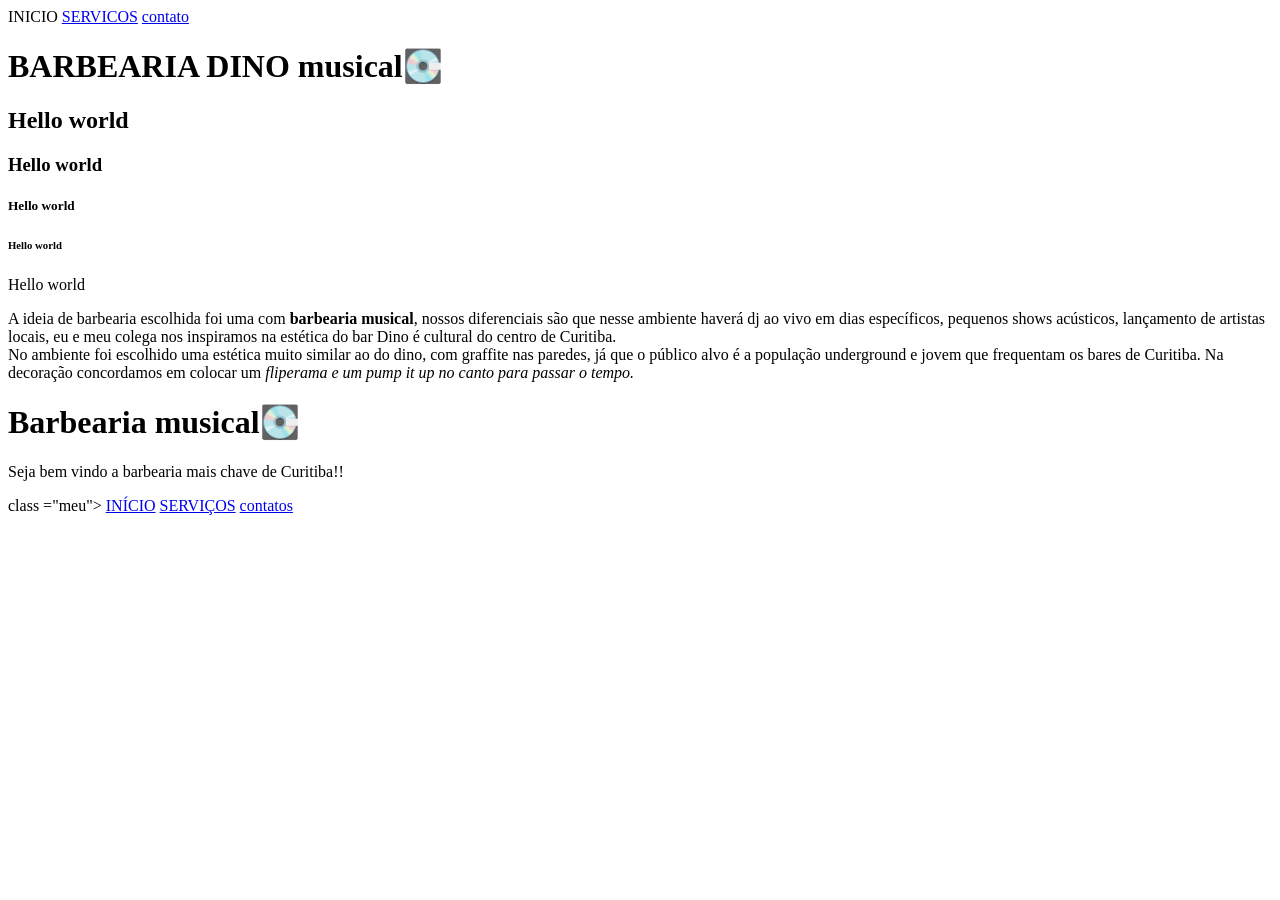
==== index.html @ 098c2b1a "." ====
<!DOCTYPE html>
<html lang="pt-br">
<head>
    <meta charset="UTF-8">
    <meta name="viewport" content="width=device-width, initial-scale=1.0">
    <title>Document</title>
<link re="stylesheet"href="style.css">

</head>
<body>
 <div class="menu"
 <a href="INDEX.HTML">INICIO</a>
<a href="SERVICOS.HTML">SERVICOS</a>
<a href="contato.html">contato</a>
</div>

<h1> BARBEARIA DINO musical💽 </h1>   
 <h2> Hello world </h2>   
 <h3> Hello world </h3>   
 <h5> Hello world </h5>   
 <h6> Hello world </h6>   
 <h7> Hello world </h7>   

<p>A ideia de barbearia escolhida foi uma com <b>barbearia musical</b>, nossos diferenciais são que nesse ambiente haverá dj ao vivo em dias específicos, pequenos shows acústicos, lançamento de artistas locais, eu e meu colega nos inspiramos na estética do bar Dino é cultural do centro de Curitiba.</br> 
No ambiente foi escolhido uma estética muito similar ao do dino, com graffite nas paredes, já que o público alvo é a população underground e jovem que frequentam os bares de Curitiba. Na decoração concordamos em colocar um <i>fliperama e um pump it up no canto para passar o tempo.
</p></i>


<h1> Barbearia musical💽</h1>
<p>Seja bem vindo a barbearia mais chave de Curitiba!!</p>

<ing src="https://i.pinimg.com/736x/c3/16/e1/c316e1c5930585f01873ed4dc490066d.jpg" alt=""></ing>

    <div> class ="meu">
     <a href="index.html">INÍCIO</a>   
    <a href="servicos.html">SERVIÇOS</a>
    <a href="contatos.html">contatos</a>
    </div>


</body>
</html>
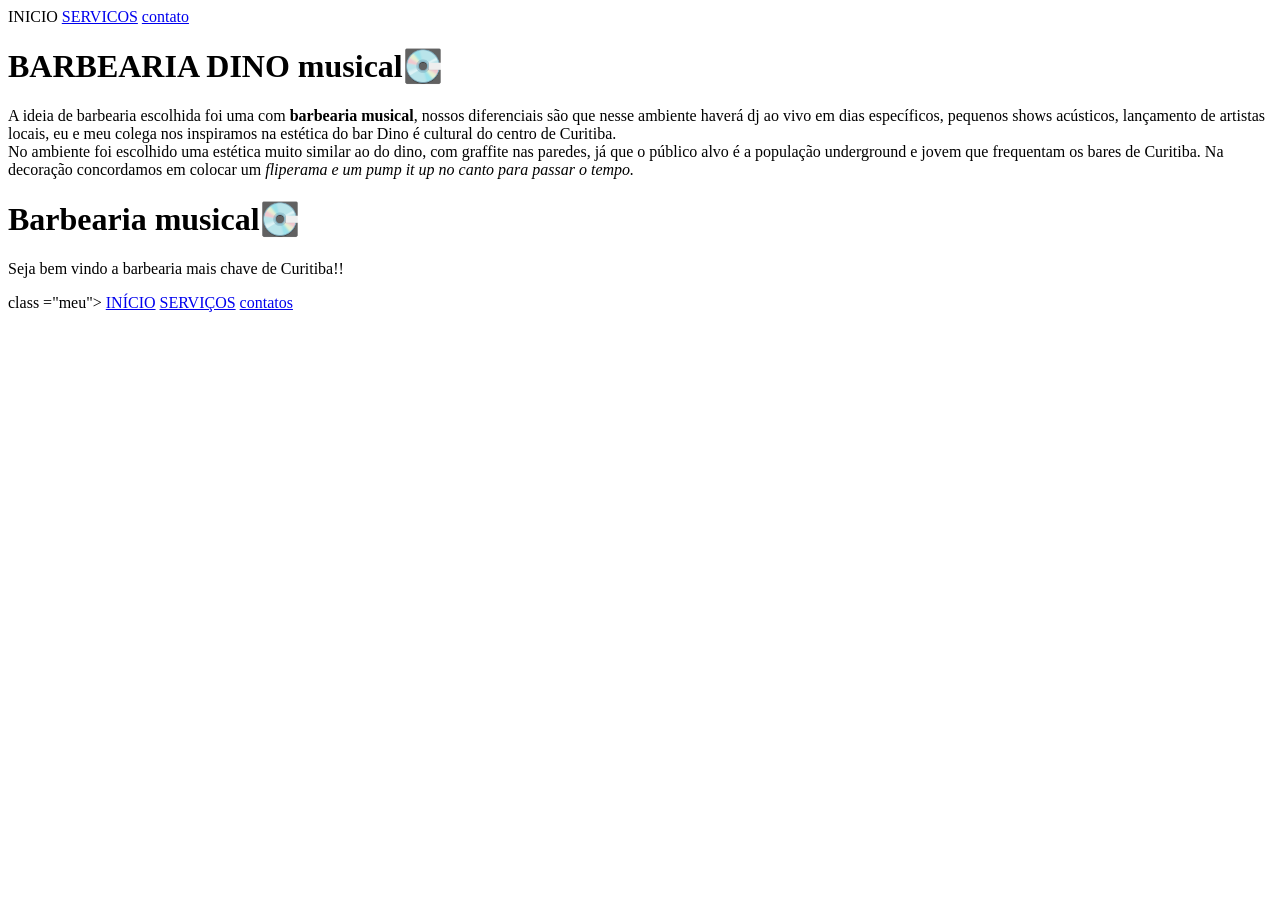
==== commit 4d254b71: "." ====
--- a/index.html
+++ b/index.html
@@ -3,8 +3,8 @@
 <head>
     <meta charset="UTF-8">
     <meta name="viewport" content="width=device-width, initial-scale=1.0">
-    <title>Document</title>
-<link re="stylesheet"href="style.css">
+    <title>barbeario musical</title>
+<link re="stylesheet"href="estilo.css">
 
 </head>
 <body>
@@ -14,13 +14,7 @@
 <a href="contato.html">contato</a>
 </div>
 
-<h1> BARBEARIA DINO musical💽 </h1>   
- <h2> Hello world </h2>   
- <h3> Hello world </h3>   
- <h5> Hello world </h5>   
- <h6> Hello world </h6>   
- <h7> Hello world </h7>   
-
+<h1> BARBEARIA DINO musical💽 </h1>    
 <p>A ideia de barbearia escolhida foi uma com <b>barbearia musical</b>, nossos diferenciais são que nesse ambiente haverá dj ao vivo em dias específicos, pequenos shows acústicos, lançamento de artistas locais, eu e meu colega nos inspiramos na estética do bar Dino é cultural do centro de Curitiba.</br> 
 No ambiente foi escolhido uma estética muito similar ao do dino, com graffite nas paredes, já que o público alvo é a população underground e jovem que frequentam os bares de Curitiba. Na decoração concordamos em colocar um <i>fliperama e um pump it up no canto para passar o tempo.
 </p></i>
--- a/estilo.css
+++ b/estilo.css
@@ -0,0 +1,13 @@
+H1{
+    color: rgb(72, 4, 4);
+background-color: bisque;
+}
+body{
+background-image: url();
+/*background-color: orang;*/
+text-align: center;
+}
+img{
+width:300px;
+}
+a{ 
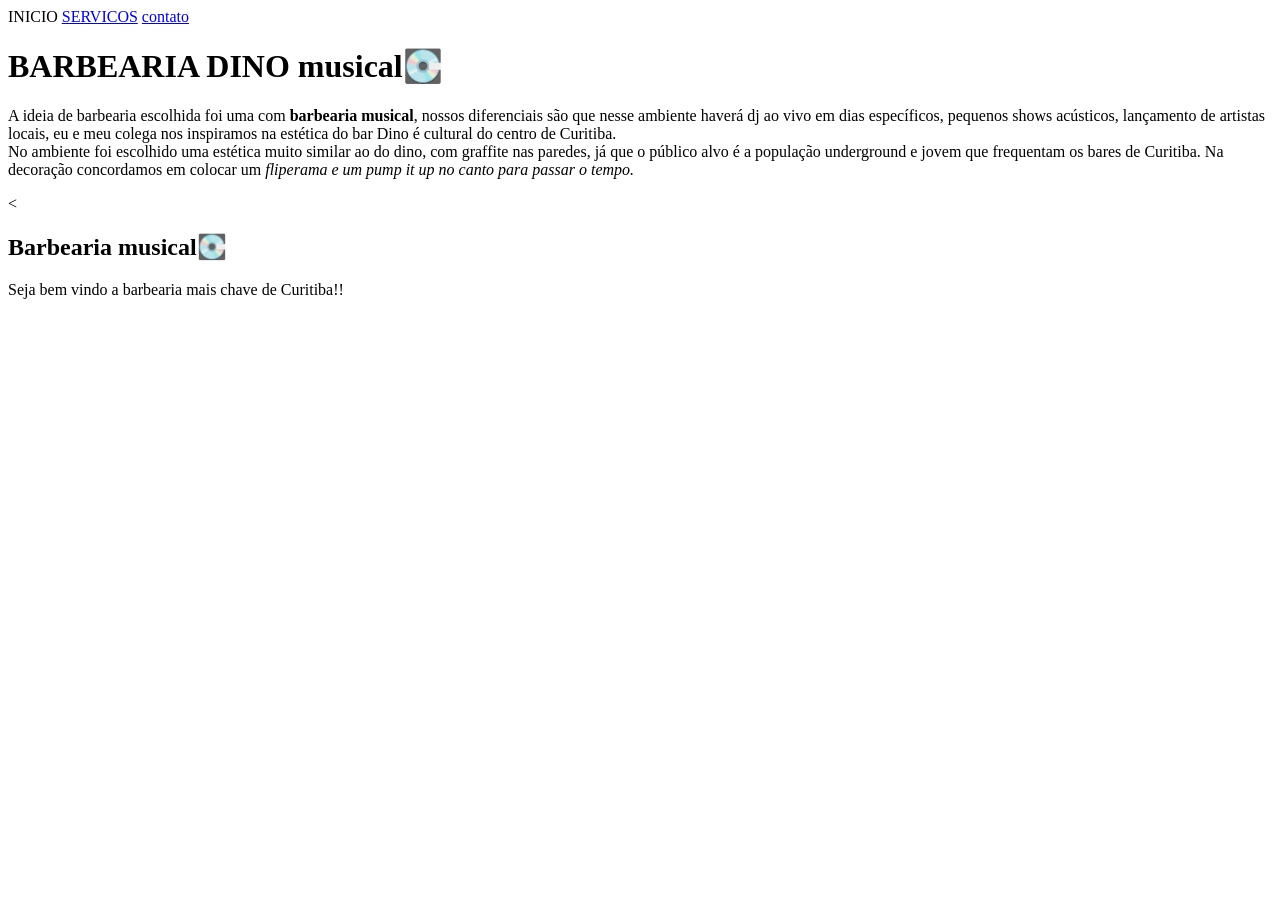
==== commit 08bf01fc: "." ====
--- a/index.html
+++ b/index.html
@@ -19,17 +19,9 @@
 No ambiente foi escolhido uma estética muito similar ao do dino, com graffite nas paredes, já que o público alvo é a população underground e jovem que frequentam os bares de Curitiba. Na decoração concordamos em colocar um <i>fliperama e um pump it up no canto para passar o tempo.
 </p></i>
 
-
-<h1> Barbearia musical💽</h1>
+<img src="barbeiro.jpeg" alt=""><
+<h2> Barbearia musical💽</h2>
 <p>Seja bem vindo a barbearia mais chave de Curitiba!!</p>
-
-<ing src="https://i.pinimg.com/736x/c3/16/e1/c316e1c5930585f01873ed4dc490066d.jpg" alt=""></ing>
-
-    <div> class ="meu">
-     <a href="index.html">INÍCIO</a>   
-    <a href="servicos.html">SERVIÇOS</a>
-    <a href="contatos.html">contatos</a>
-    </div>
 
 
 </body>
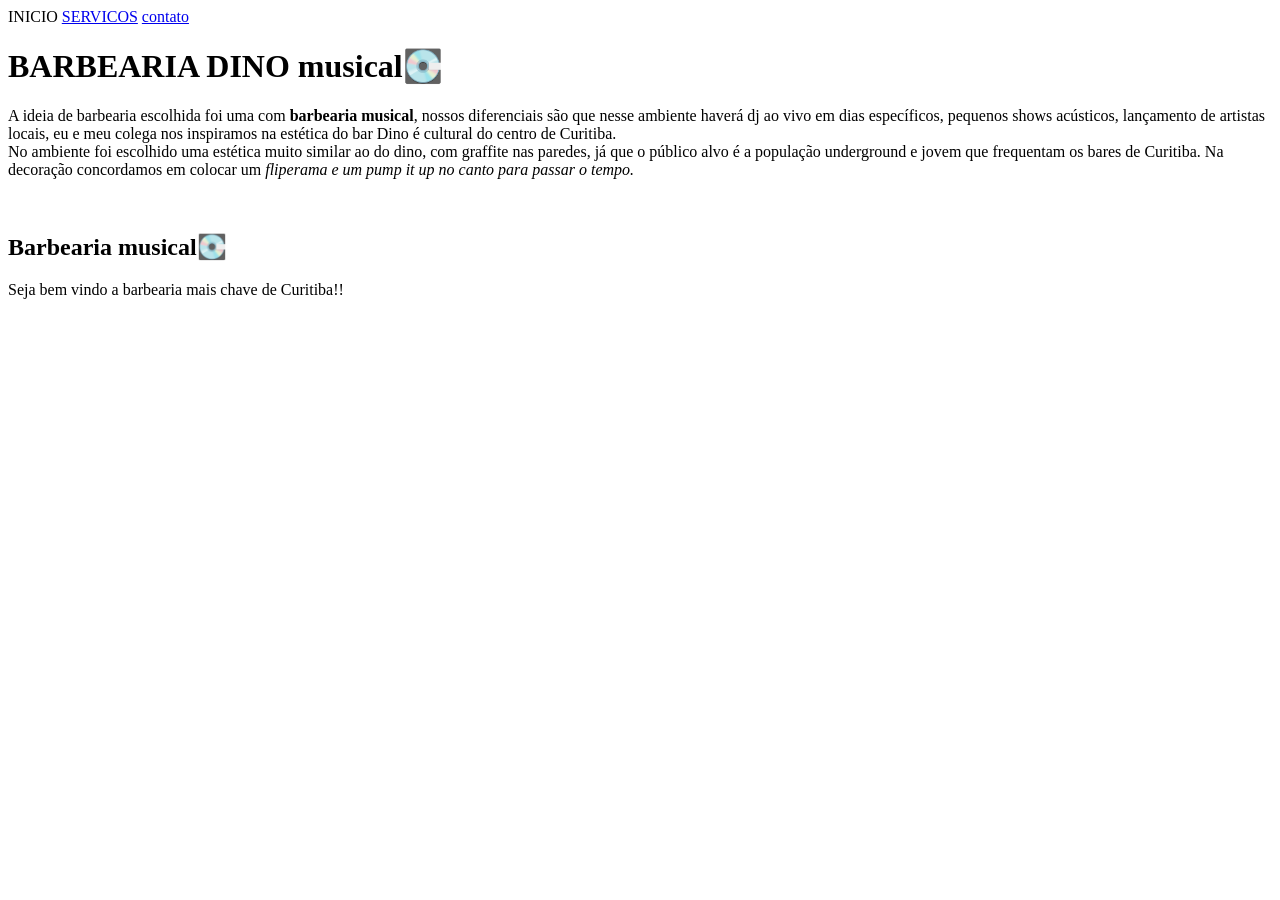
==== commit 60cecc81: "." ====
--- a/index.html
+++ b/index.html
@@ -19,7 +19,7 @@
 No ambiente foi escolhido uma estética muito similar ao do dino, com graffite nas paredes, já que o público alvo é a população underground e jovem que frequentam os bares de Curitiba. Na decoração concordamos em colocar um <i>fliperama e um pump it up no canto para passar o tempo.
 </p></i>
 
-<img src="barbeiro.jpeg" alt=""><
+<img src="barbeiro.jpeg" alt="">
 <h2> Barbearia musical💽</h2>
 <p>Seja bem vindo a barbearia mais chave de Curitiba!!</p>
 
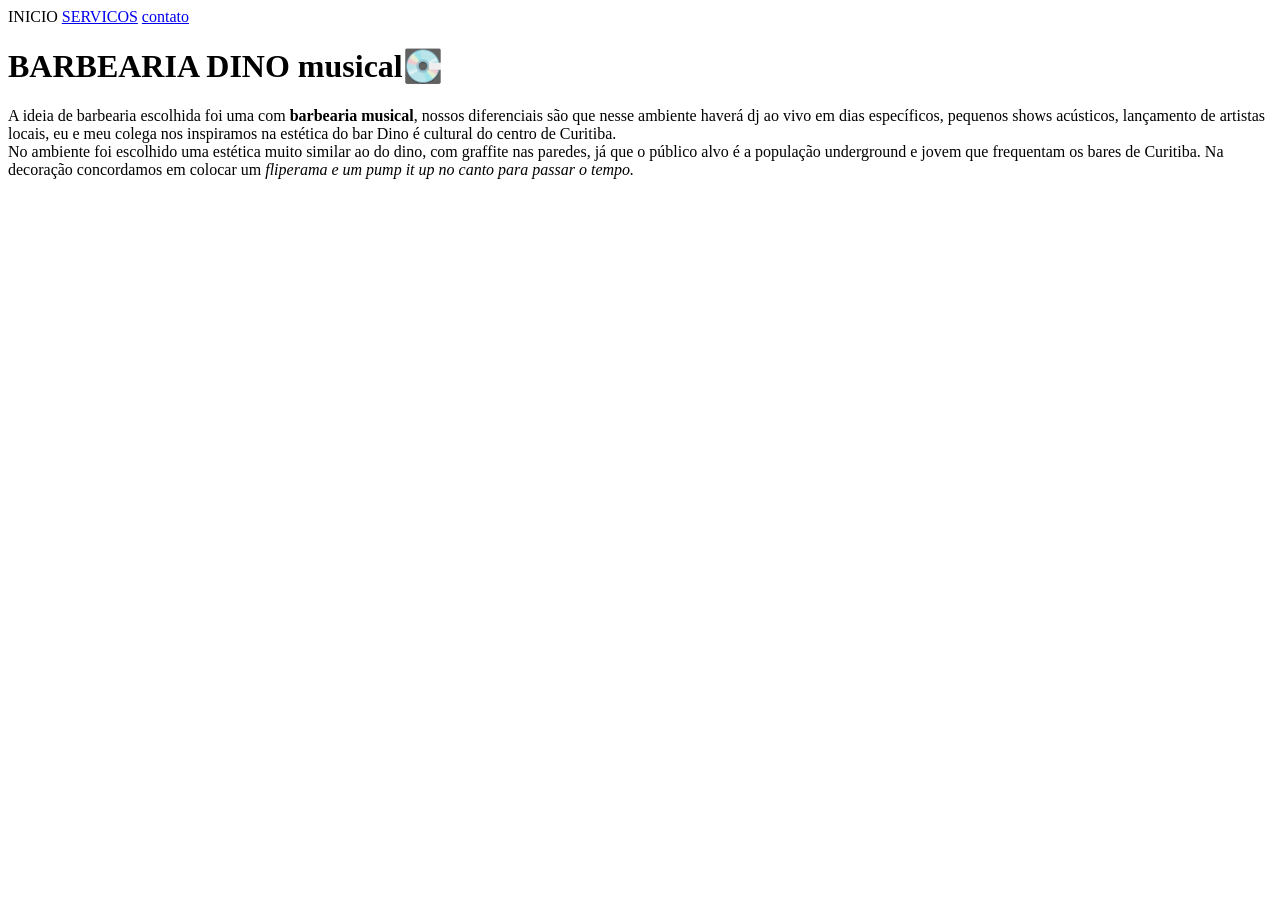
==== commit 74a231a7: "." ====
--- a/index.html
+++ b/index.html
@@ -20,8 +20,6 @@
 </p></i>
 
 <img src="barbeiro.jpeg" alt="">
-<h2> Barbearia musical💽</h2>
-<p>Seja bem vindo a barbearia mais chave de Curitiba!!</p>
 
 
 </body>
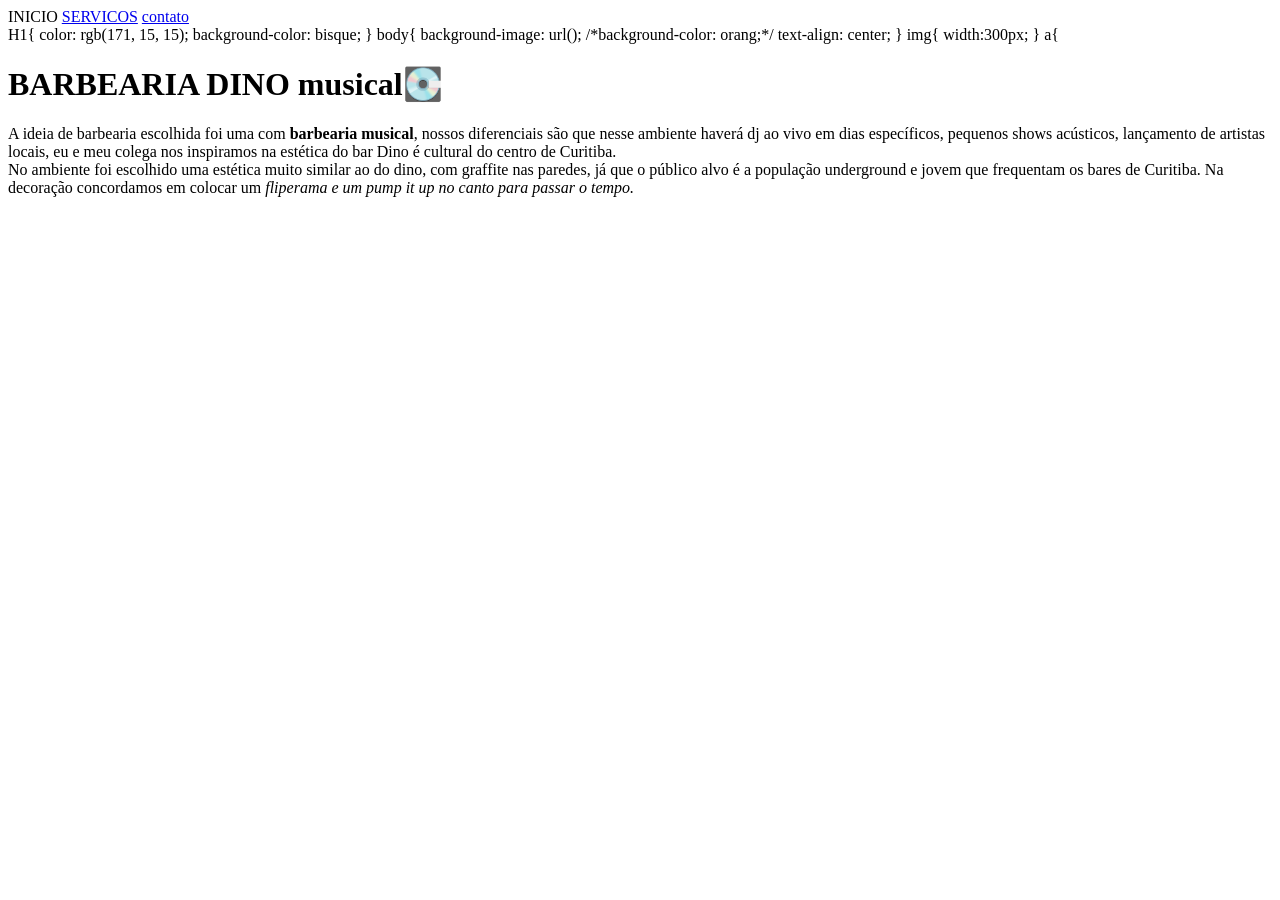
==== commit d809a7ae: "." ====
--- a/index.html
+++ b/index.html
@@ -13,7 +13,19 @@
 <a href="SERVICOS.HTML">SERVICOS</a>
 <a href="contato.html">contato</a>
 </div>
-
+H1{
+    color: rgb(171, 15, 15);
+background-color: bisque;
+}
+body{
+background-image: url();
+/*background-color: orang;*/
+text-align: center;
+}
+img{
+width:300px;
+}
+a{ 
 <h1> BARBEARIA DINO musical💽 </h1>    
 <p>A ideia de barbearia escolhida foi uma com <b>barbearia musical</b>, nossos diferenciais são que nesse ambiente haverá dj ao vivo em dias específicos, pequenos shows acústicos, lançamento de artistas locais, eu e meu colega nos inspiramos na estética do bar Dino é cultural do centro de Curitiba.</br> 
 No ambiente foi escolhido uma estética muito similar ao do dino, com graffite nas paredes, já que o público alvo é a população underground e jovem que frequentam os bares de Curitiba. Na decoração concordamos em colocar um <i>fliperama e um pump it up no canto para passar o tempo.
--- a/estilo.css
+++ b/estilo.css
@@ -1,5 +1,5 @@
 H1{
-    color: rgb(72, 4, 4);
+    color: rgb(171, 15, 15);
 background-color: bisque;
 }
 body{
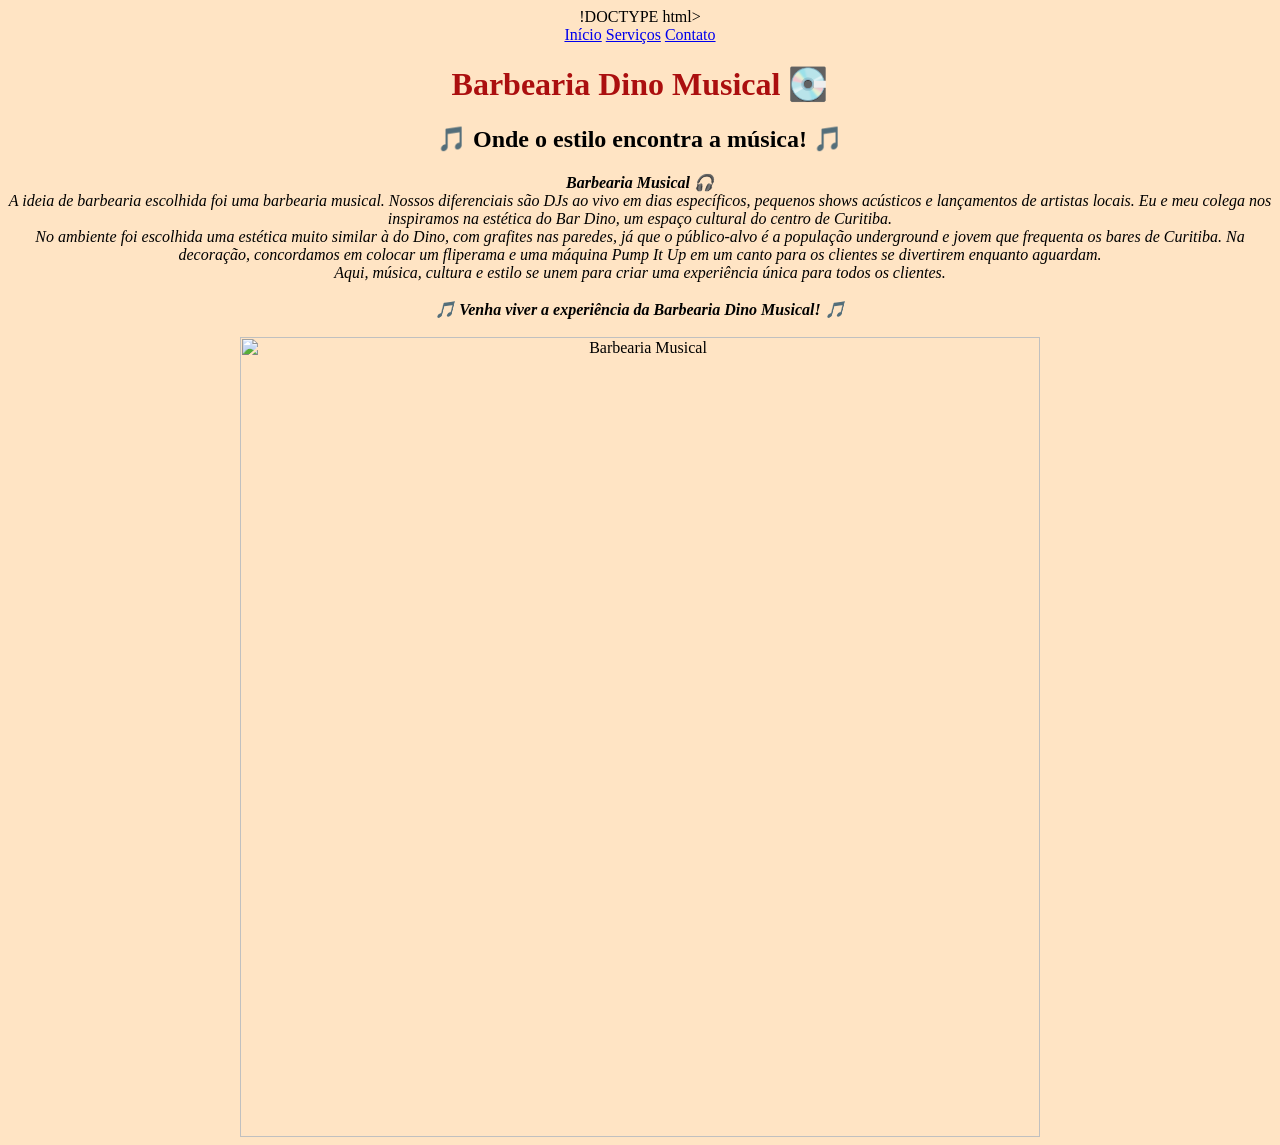
==== commit 24004fcb: "." ====
--- a/index.html
+++ b/index.html
@@ -1,38 +1,67 @@
-<!DOCTYPE html>
-<html lang="pt-br">
+!DOCTYPE html>
+<html lang="pt-BR">
 <head>
     <meta charset="UTF-8">
     <meta name="viewport" content="width=device-width, initial-scale=1.0">
-    <title>barbeario musical</title>
-<link re="stylesheet"href="estilo.css">
+    <title>Barbearia Dino Musical</title>
 
+    <style>
+        h1{
+            color: rgb(171, 15, 15);
+            background-color: bisque;
+        }
+
+        body{
+            background-color: rgb(255, 228, 196);
+            text-align: center;
+        }
+
+        img{
+            width: 800px;
+        }
+    </style>
 </head>
+
 <body>
- <div class="menu"
- <a href="INDEX.HTML">INICIO</a>
-<a href="SERVICOS.HTML">SERVICOS</a>
-<a href="contato.html">contato</a>
-</div>
-H1{
-    color: rgb(171, 15, 15);
-background-color: bisque;
-}
-body{
-background-image: url();
-/*background-color: orang;*/
-text-align: center;
-}
-img{
-width:300px;
-}
-a{ 
-<h1> BARBEARIA DINO musical💽 </h1>    
-<p>A ideia de barbearia escolhida foi uma com <b>barbearia musical</b>, nossos diferenciais são que nesse ambiente haverá dj ao vivo em dias específicos, pequenos shows acústicos, lançamento de artistas locais, eu e meu colega nos inspiramos na estética do bar Dino é cultural do centro de Curitiba.</br> 
-No ambiente foi escolhido uma estética muito similar ao do dino, com graffite nas paredes, já que o público alvo é a população underground e jovem que frequentam os bares de Curitiba. Na decoração concordamos em colocar um <i>fliperama e um pump it up no canto para passar o tempo.
-</p></i>
 
-<img src="barbeiro.jpeg" alt="">
+    <div class="menu">
+        <a href="index.html">Início</a>
+        <a href="servicos.html">Serviços</a>
+        <a href="contato.html">Contato</a>
+    </div>
 
+    <h1>Barbearia Dino Musical 💽</h1>
+
+    <h2>🎵 Onde o estilo encontra a música! 🎵</h2>
+
+    <i><b>Barbearia Musical 🎧</b></i>
+
+    <br>
+    <i>
+        A ideia de barbearia escolhida foi uma barbearia musical. Nossos diferenciais são
+        DJs ao vivo em dias específicos, pequenos shows acústicos e lançamentos de artistas locais.
+        Eu e meu colega nos inspiramos na estética do Bar Dino, um espaço cultural do centro de Curitiba.
+    </i>
+    </br>
+
+    <i>
+        No ambiente foi escolhida uma estética muito similar à do Dino, com grafites nas paredes,
+        já que o público-alvo é a população underground e jovem que frequenta os bares de Curitiba.
+        Na decoração, concordamos em colocar um fliperama e uma máquina Pump It Up em um canto
+        para os clientes se divertirem enquanto aguardam.
+    </i>
+
+    <br>
+    <i>
+        Aqui, música, cultura e estilo se unem para criar uma experiência única para todos os clientes.
+    </i>
+    </br>
+
+    <i><br><b>🎵 Venha viver a experiência da Barbearia Dino Musical! 🎵</b></i>
+
+    <br><br>
+
+    <img src="https://png.pngtree.com/thumb_back/fh260/background/20230612/pngtree-some-pictures-of-an-antique-barber-shop-image_2906288.jpg" alt="Barbearia Musical">
 
 </body>
 </html>
